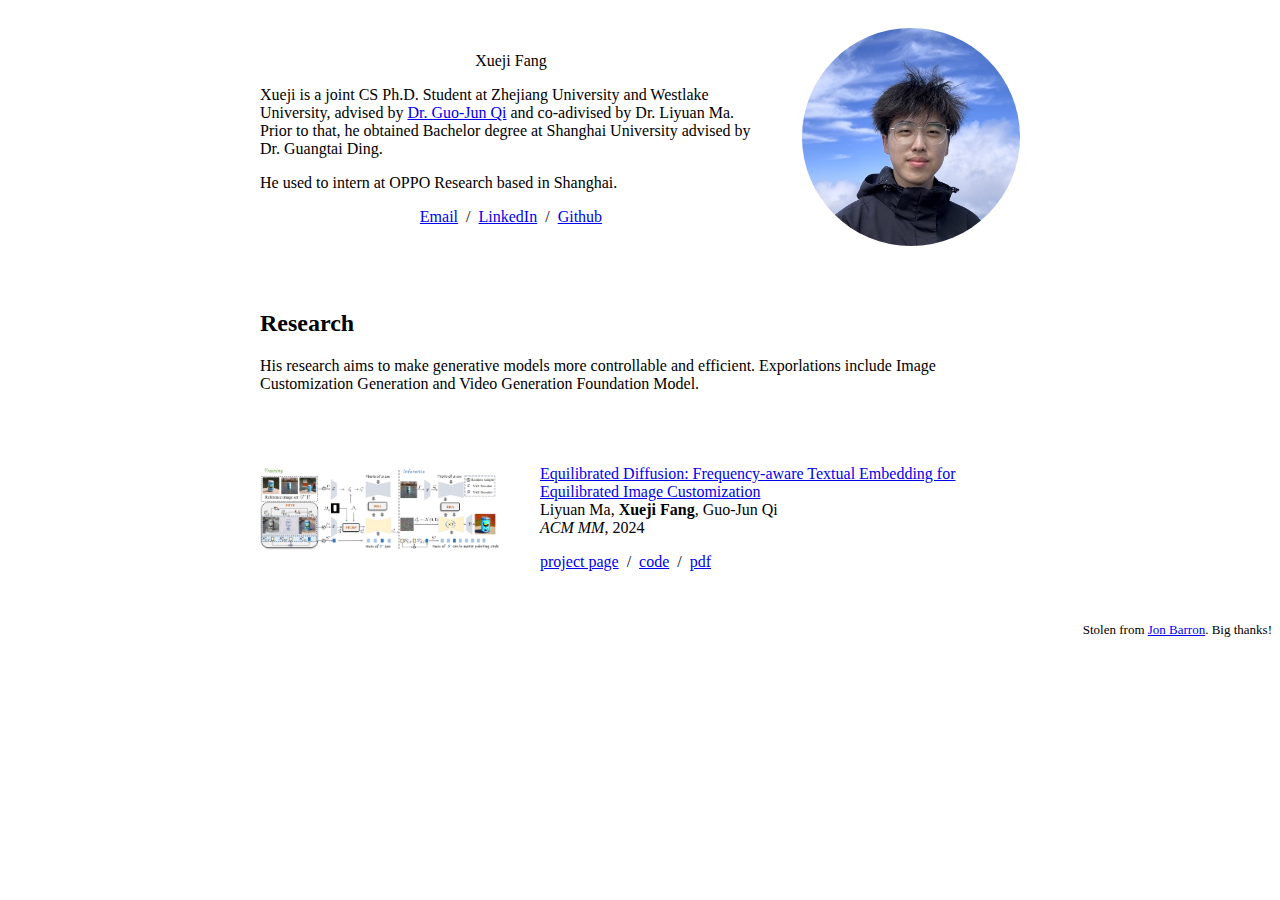
==== index.html @ 709c993c "init" ====
<!DOCTYPE HTML>
<html lang="en">
  <head>
    <meta http-equiv="Content-Type" content="text/html; charset=UTF-8">

    <title>Xueji Fang</title>

    <meta name="author" content="Xueji Fang">
    <meta name="viewport" content="width=device-width, initial-scale=1">
    <link rel="shortcut icon" href="images/favicon/favicon.ico" type="image/x-icon">
    <link rel="stylesheet" type="text/css" href="stylesheet.css">
    
  </head>

  <body>
    <table style="width:100%;max-width:800px;border:0px;border-spacing:0px;border-collapse:separate;margin-right:auto;margin-left:auto;"><tbody>
      <tr style="padding:0px">
        <td style="padding:0px">
          <table style="width:100%;border:0px;border-spacing:0px;border-collapse:separate;margin-right:auto;margin-left:auto;"><tbody>
            <tr style="padding:0px">
              <td style="padding:2.5%;width:63%;vertical-align:middle">
                <p class="name" style="text-align: center;">
                  Xueji Fang
                </p>
                <p>Xueji is a joint CS Ph.D. Student at Zhejiang University and Westlake University, advised by <a href="https://maple.lab.westlake.edu.cn/index.html">Dr. Guo-Jun Qi</a> and co-adivised by Dr. Liyuan Ma. Prior to that, he obtained Bachelor degree at Shanghai University advised by Dr. Guangtai Ding. 
                </p>
                <p>
                  He used to intern at OPPO Research based in Shanghai.
                </p>
                <p style="text-align:center">
                  <a href="mailto:fangxueji@zju.edu.cn">Email</a> &nbsp;/&nbsp;
                  <a href="https://www.linkedin.com/in/xueji-fang-05135129a/">LinkedIn</a> &nbsp;/&nbsp;
                  <!-- <a href="data/JonBarron-CV.pdf">CV</a> &nbsp;/&nbsp; -->
                  <!-- <a href="data/JonBarron-bio.txt">Bio</a> &nbsp;/&nbsp; -->
                  <!-- <a href="https://scholar.google.com/citations?hl=en&user=jktWnL8AAAAJ">Scholar</a> &nbsp;/&nbsp; -->
                  <!-- <a href="https://twitter.com/jon_barron">Twitter</a> &nbsp;/&nbsp; -->
                  <a href="https://github.com/xuejifang/">Github</a>
                </p>
              </td>
              <td style="padding:2.5%;width:30%;max-width:30%">
                <a href="images/xueji.jpg"><img style="width:100%;max-width:100%;object-fit: cover; border-radius: 50%;" alt="profile photo" src="images/xueji.jpg" class="hoverZoomLink"></a>
              </td>
            </tr>
          </tbody></table>
          <table style="width:100%;border:0px;border-spacing:0px;border-collapse:separate;margin-right:auto;margin-left:auto;"><tbody>
              <tr>
              <td style="padding:20px;width:100%;vertical-align:middle">
                <h2>Research</h2>
                <p>
                  His research aims to make generative models more controllable and efficient. Exporlations include Image Customization Generation and  <span class="highlight">Video Generation Foundation Model</span>.
                  <!-- Some papers are <span class="highlight">highlighted</span>. -->
                </p>
              </td>
            </tr>
          </tbody></table>
          <table style="width:100%;border:0px;border-spacing:0px;border-collapse:separate;margin-right:auto;margin-left:auto;"><tbody>

            <tr>
              <td class="tdimg" style="padding:20px;width:35%;vertical-align:center">
                <img src='images/eqdiff.png' width="100%">
              </td>
              <td class="tdcontent" style="padding:20px;width:65%;vertical-align:center">
                <p>
                  <a href="https://maple-aigc.github.io/EqDiff/">
                    <papertitle>	Equilibrated Diffusion: Frequency-aware Textual Embedding for Equilibrated Image Customization</papertitle>
                  </a>
                  <br>
                  Liyuan Ma, <strong>Xueji Fang</strong>, Guo-Jun Qi
                  <br>
                  <em>ACM MM</em>, 2024
                  <br>
                </p>
                <div class="paper">
                  <a href="https://maple-aigc.github.io/EqDiff/">project page</a> &nbsp/&nbsp
                  <a href="https://github.com/MAPLE-AIGC/EqDiff">code</a> &nbsp/&nbsp
                  <a href="https://openreview.net/pdf?id=ERuypCHYvX">pdf</a> 
                </div>
  
              </td>
            </tr>
            



          </tbody></table>

          
            
          </tbody></table>
          <table style="width:100%;border:0px;border-spacing:0px;border-collapse:separate;margin-right:auto;margin-left:auto;"><tbody>
            <tr>
              <td style="padding:0px">
                <br>
                <p style="text-align:right;font-size:small;">
                  Stolen from <a href="https://jonbarron.info/">Jon Barron</a>. Big thanks!
                </p>
              </td>
            </tr>
          </tbody></table>
        </td>
      </tr>
    </table>
  </body>
</html>
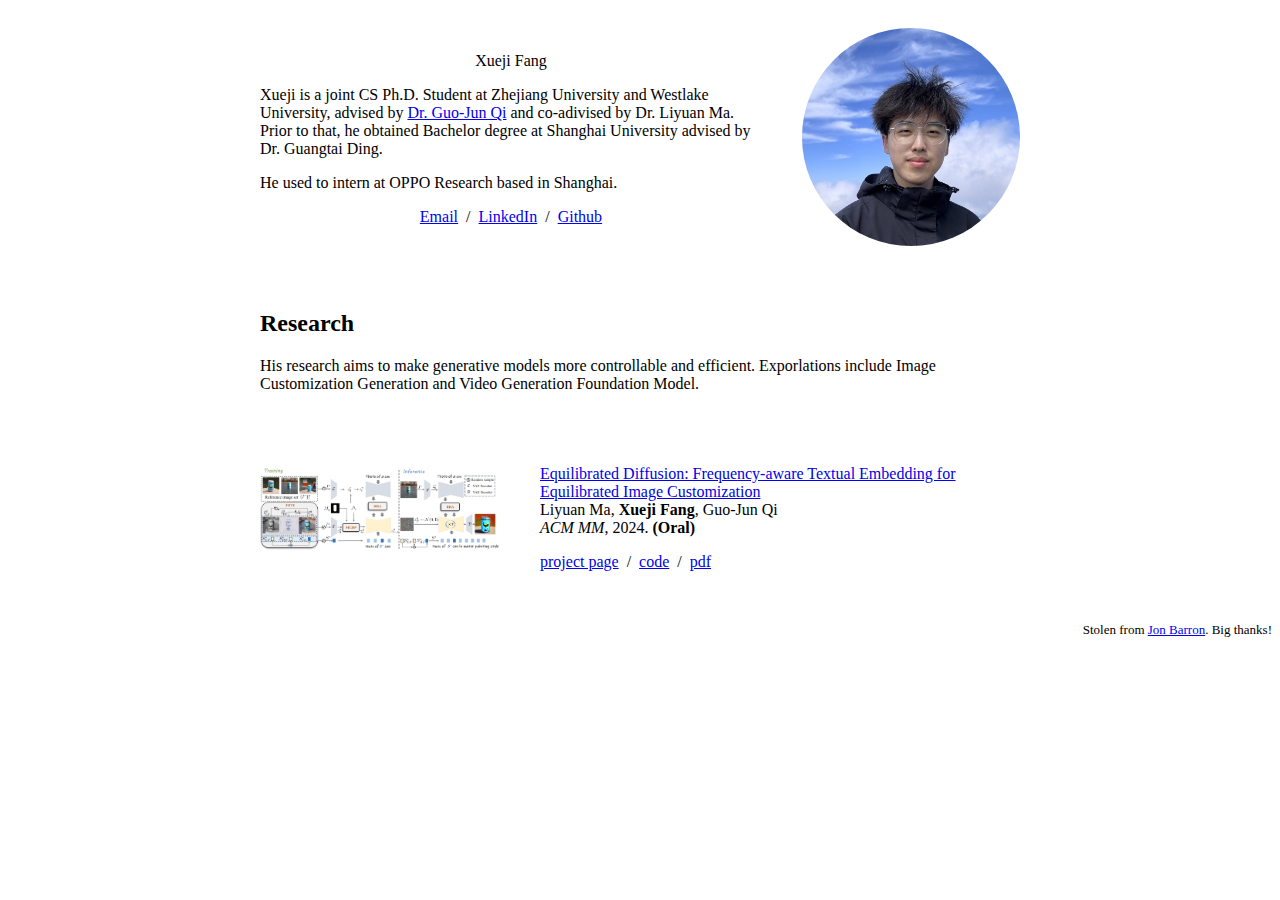
==== commit 07e1c446: "update oral" ====
--- a/index.html
+++ b/index.html
@@ -67,7 +67,7 @@
                   <br>
                   Liyuan Ma, <strong>Xueji Fang</strong>, Guo-Jun Qi
                   <br>
-                  <em>ACM MM</em>, 2024
+                  <em>ACM MM</em>, 2024.  <span class="highlight"><strong>(Oral)</strong></span>
                   <br>
                 </p>
                 <div class="paper">
@@ -80,12 +80,9 @@
             </tr>
             
 
-
-
           </tbody></table>
 
           
-            
           </tbody></table>
           <table style="width:100%;border:0px;border-spacing:0px;border-collapse:separate;margin-right:auto;margin-left:auto;"><tbody>
             <tr>
@@ -100,5 +97,14 @@
         </td>
       </tr>
     </table>
+  <!-- Google tag (gtag.js) -->
+  <script async src="https://www.googletagmanager.com/gtag/js?id=G-TD4ME3DGEB"></script>
+  <script>
+    window.dataLayer = window.dataLayer || [];
+    function gtag(){dataLayer.push(arguments);}
+    gtag('js', new Date());
+
+    gtag('config', 'G-TD4ME3DGEB');
+  </script>
   </body>
 </html>
